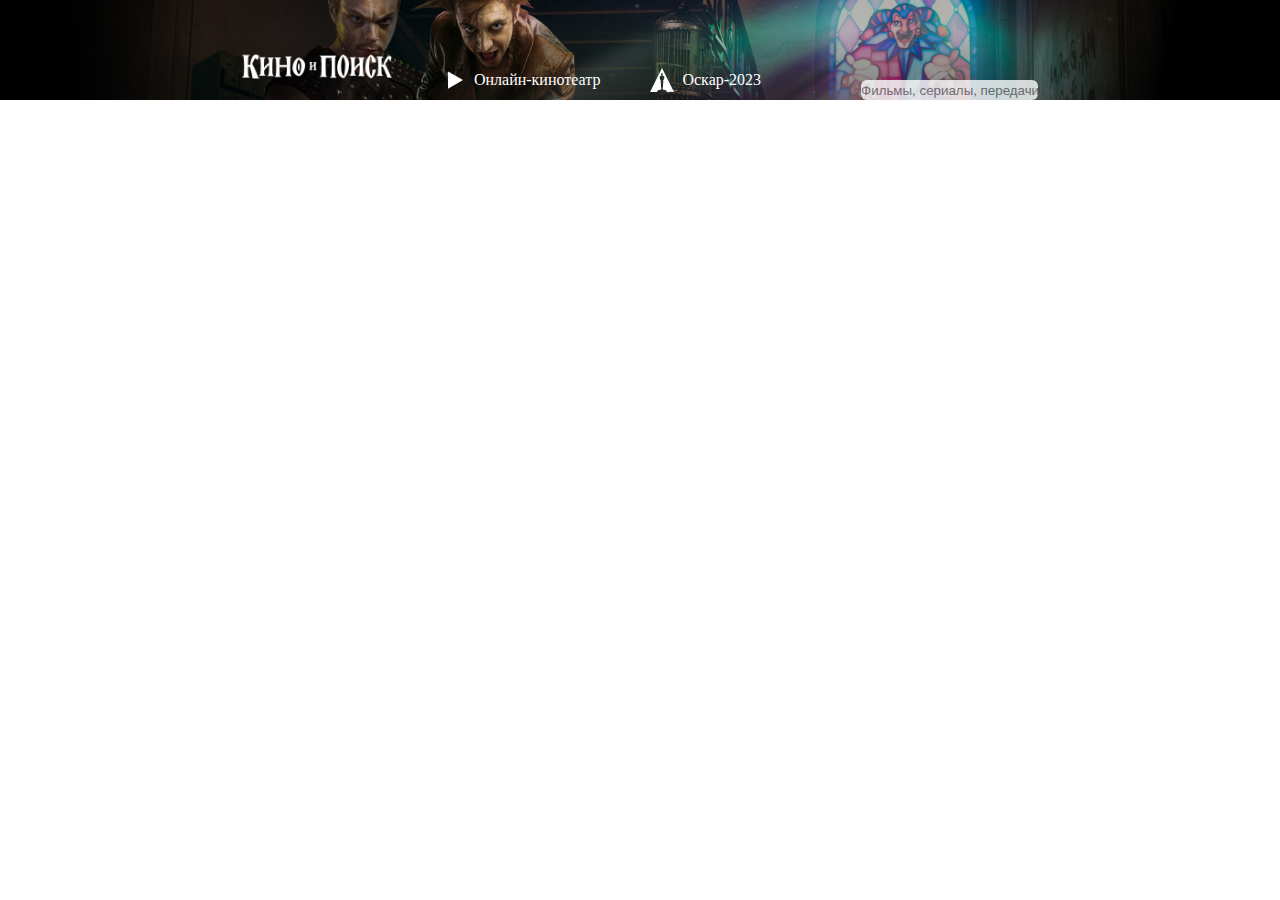
==== hw_04/index.html @ 107b1cde "four commit" ====
<!DOCTYPE html>
<html lang="en">
  <head>
    <meta charset="UTF-8" />
    <meta http-equiv="X-UA-Compatible" content="IE=edge" />
    <meta name="viewport" content="width=device-width, initial-scale=1.0" />
    <link rel="stylesheet" href="style.css" />
    <link
      rel="preload"
      href="Tilt_Warp/static/TiltWarp-Regular.ttf"
      as="font"
    />
    <title>Homework_4</title>
  </head>
  <body>
    <header>
      <!-- ваш код здесь -->

      <div class="img_container">
        <div class="img_container_item1"></div>
        <div class="img_container_item2">
          <div class="icon"></div>
          <span>Онлайн-кинотеатр</span>
        </div>
        <div class="img_container_item3">
          <div class="icon"></div>
          <span>Оскар-2023</span>
        </div>
        <div class="img_container_search"></div>
          <input type="text" placeholder="Фильмы, сериалы, передачи" />
        </div>
      </div>
    </header>

    <main></main>
  </body>
</html>
---- hw_04/style.css ----
* {
  margin: 0;
  padding: 0;
  box-sizing: border-box;
}

.img_container {
  display: flex;
  justify-content: center;
  align-items: end;
  gap: 50px;
  width: 100%;
  height: 100px;
  background-image: url(imagebanner.jpeg);
  background-position: center;
  background-size: cover;
  background-repeat: no-repeat;
  position: relative;
  z-index: 1;
}

.img_container > div {
  display: flex;
  align-items: center;
  color: #fff;
  margin-bottom: 8px;
}

.icon {
  width: 24px;
  height: 24px;
  background-position: center;
  background-size: contain;
  background-repeat: no-repeat;
  margin-right: 8px;
  z-index: 2;
}

.img_container_item1 {
  background-image: url("logo.png");
  background-position: center;
  background-size: contain;
  background-repeat: no-repeat;
  width: 150px;
  height: 50px;
}

.img_container_item2 .icon {
  background-image: url(play.svg);
}

.img_container_item3 .icon {
  background-image: url(oscar.svg);
}

.img_container_search input[type="text"] {
  min-width: 230px;
  height: 20px;
  padding: 8px 15px;
  border: none;
  border-radius: 6px;
  opacity: 0.8;
  outline: none;
  font-size: 14px;
}

input {
  border: none;
  outline: none;
  opacity: 0.8;
  border-radius: 6px;
  min-width: 100px;
  height: 20px;
}

.img_container_search input[type="text"]:focus {
  outline: 2px solid #ccc;
  outline-width: 2px;
}

main {
  width: 400vh;
}
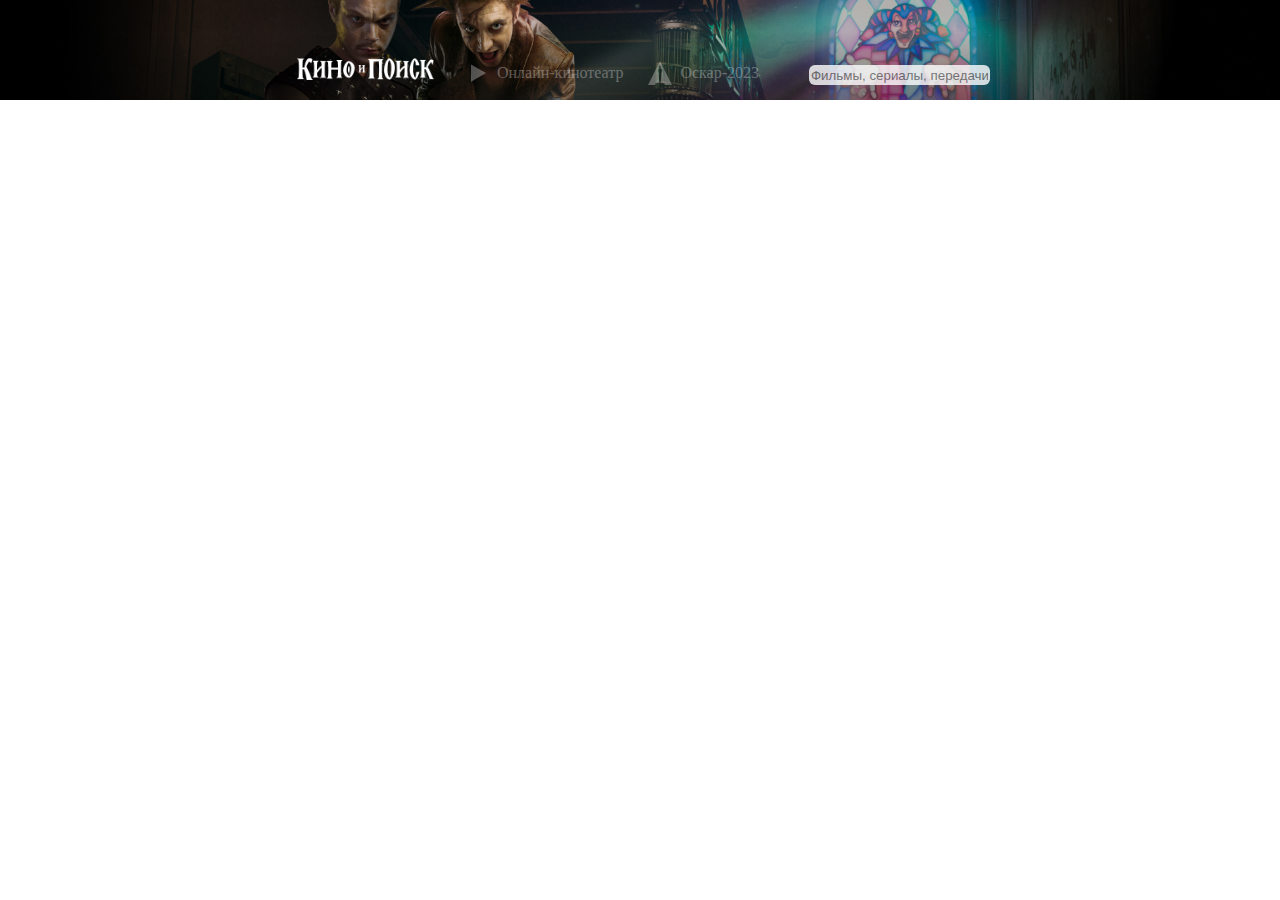
==== commit 541a4e07: "six commit" ====
--- a/hw_04/index.html
+++ b/hw_04/index.html
@@ -16,18 +16,22 @@
     <header>
       <!-- ваш код здесь -->
 
-      <div class="img_container">
-        <div class="img_container_item1"></div>
-        <div class="img_container_item2">
-          <div class="icon"></div>
-          <span>Онлайн-кинотеатр</span>
-        </div>
-        <div class="img_container_item3">
-          <div class="icon"></div>
-          <span>Оскар-2023</span>
-        </div>
-        <div class="img_container_search"></div>
+      <div class="content-container">
+
+        <div class="navigation-container">
+
+          <div class="img-container-item1"></div>
+          <div class="img-container-item2">
+            <div class="icon-1"></div>
+            <span>Онлайн-кинотеатр</span>
+          </div>
+          <div class="img-container-item2">
+            <div class="icon-2"></div>
+            <span>Оскар-2023</span>
+          </div>
+          <div class="img_container_search"></div>
           <input type="text" placeholder="Фильмы, сериалы, передачи" />
+
         </div>
       </div>
     </header>
--- a/hw_04/style.css
+++ b/hw_04/style.css
@@ -1,57 +1,78 @@
-* {
-  margin: 0;
-  padding: 0;
+*{
   box-sizing: border-box;
 }
 
-.img_container {
+
+
+
+main {
+  width: 400vh;
+}
+body {
+  margin: 0;
+}
+
+.content-container{
   display: flex;
   justify-content: center;
-  align-items: end;
-  gap: 50px;
   width: 100%;
   height: 100px;
+  padding: 15px 0 15px;
   background-image: url(imagebanner.jpeg);
   background-position: center;
   background-size: cover;
-  background-repeat: no-repeat;
   position: relative;
   z-index: 1;
 }
 
-.img_container > div {
+.navigation-container{
+  display: flex;
+  align-items: end;
+  justify-content: space-between;
+  width: 700px;
+
+}
+
+
+.img-container-item1 {
+  
+    background-image: url("logo.png");
+    background-position: center;
+    background-size: contain;
+    background-repeat: no-repeat;
+    width: 150px;
+    height: 30px;
+  
+}
+
+
+.img-container-item2{
   display: flex;
   align-items: center;
   color: #fff;
-  margin-bottom: 8px;
+  opacity: 0.3;
 }
 
-.icon {
+.img-container-item2 .icon-1 {
+  background-image: url(play.svg);
+  background-position: center;
+  background-size: cover;
+  z-index: 2;
   width: 24px;
   height: 24px;
-  background-position: center;
-  background-size: contain;
-  background-repeat: no-repeat;
   margin-right: 8px;
-  z-index: 2;
 }
 
-.img_container_item1 {
-  background-image: url("logo.png");
+.img-container-item2 .icon-2 {
+  background-image: url(oscar.svg);
   background-position: center;
-  background-size: contain;
-  background-repeat: no-repeat;
-  width: 150px;
-  height: 50px;
+  background-size: cover;
+  z-index: 2;
+  width: 24px;
+  height: 24px;
+  margin-right: 8px;
 }
 
-.img_container_item2 .icon {
-  background-image: url(play.svg);
-}
-
-.img_container_item3 .icon {
-  background-image: url(oscar.svg);
-}
 
 .img_container_search input[type="text"] {
   min-width: 230px;
@@ -78,6 +99,3 @@
   outline-width: 2px;
 }
 
-main {
-  width: 400vh;
-}
